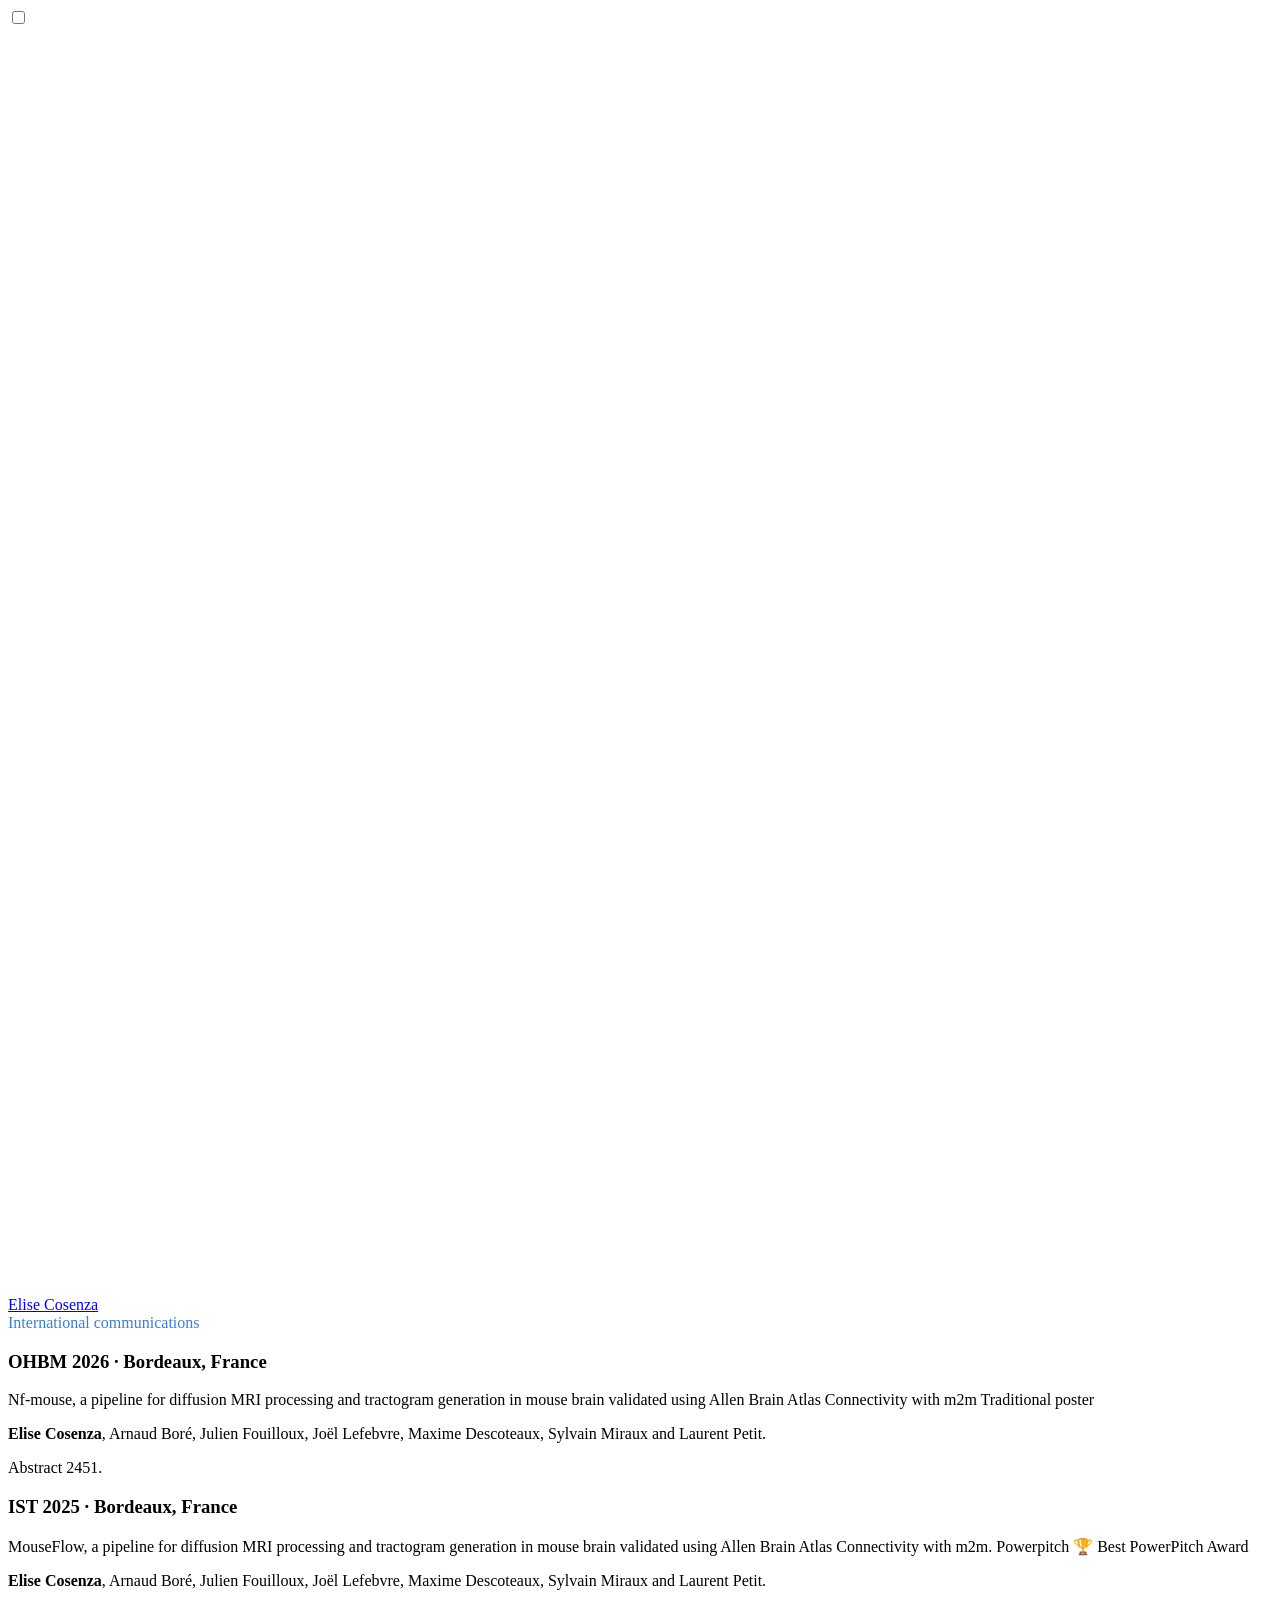
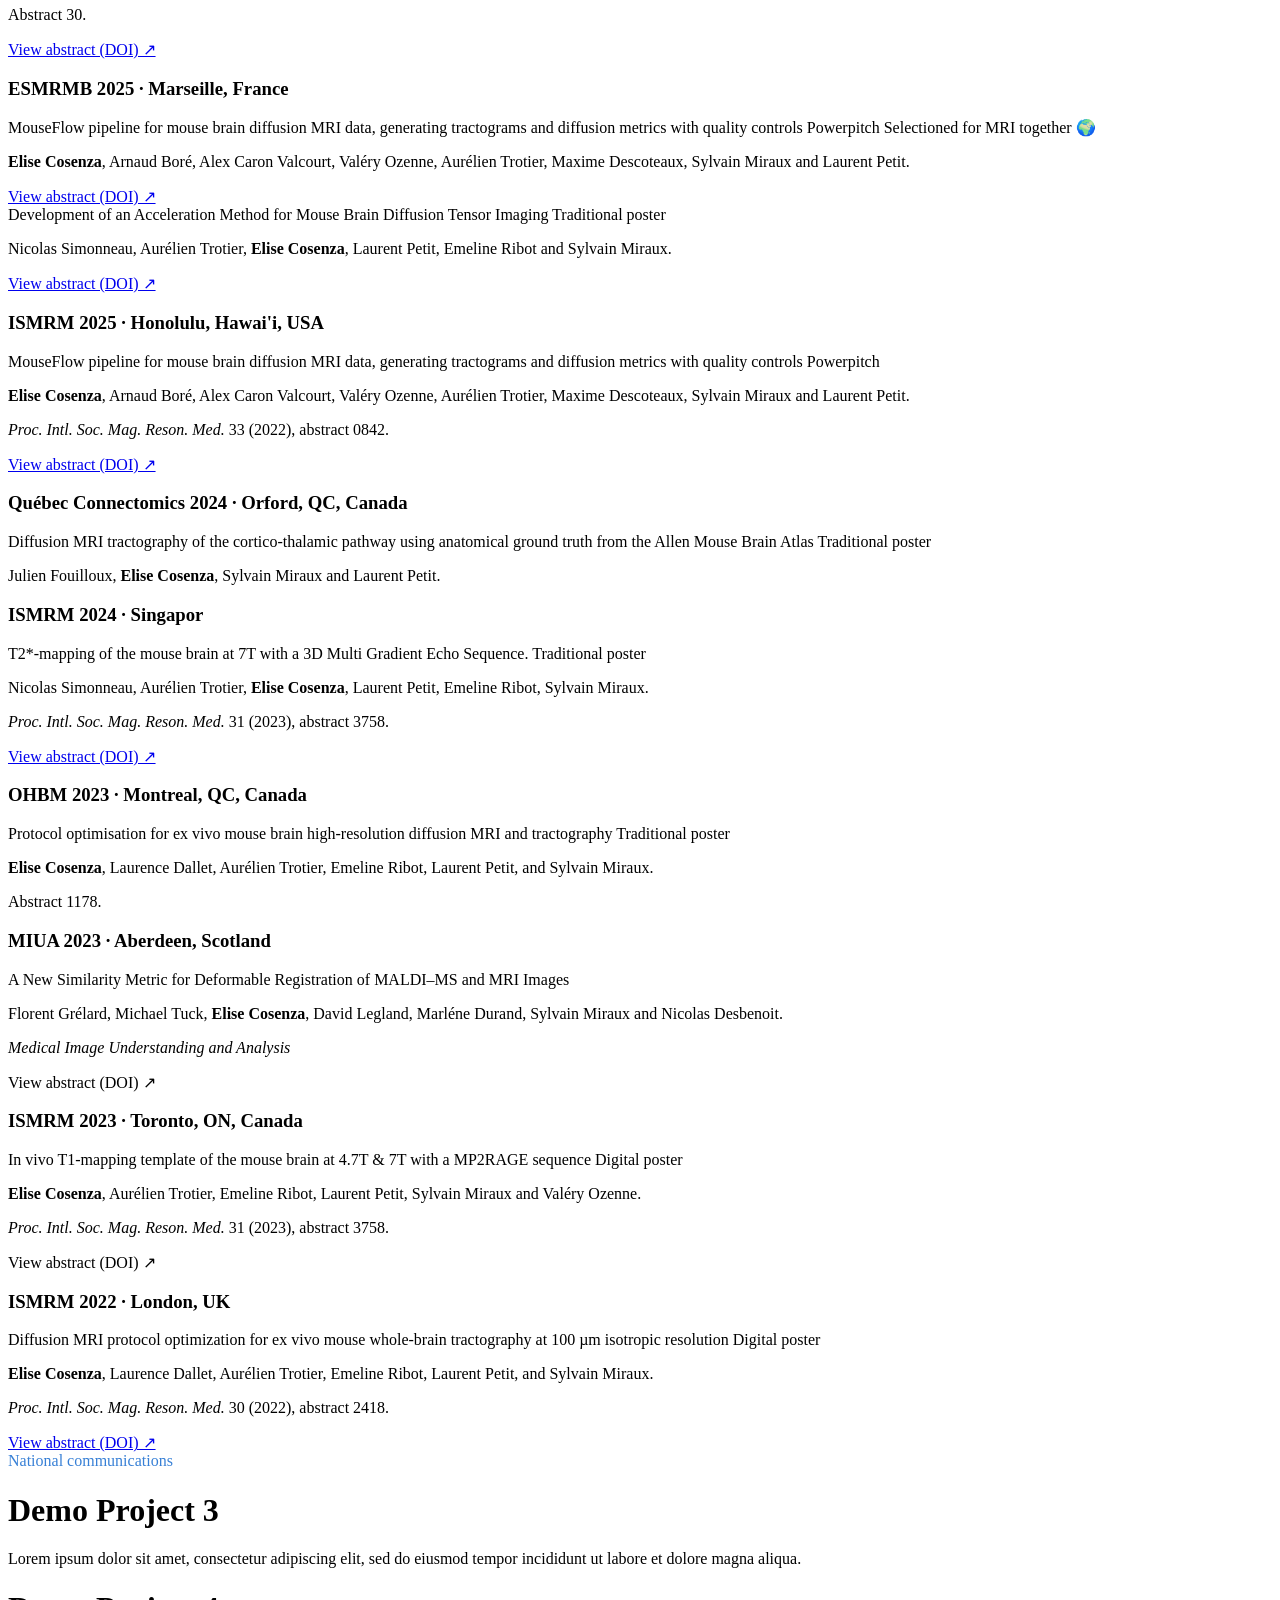
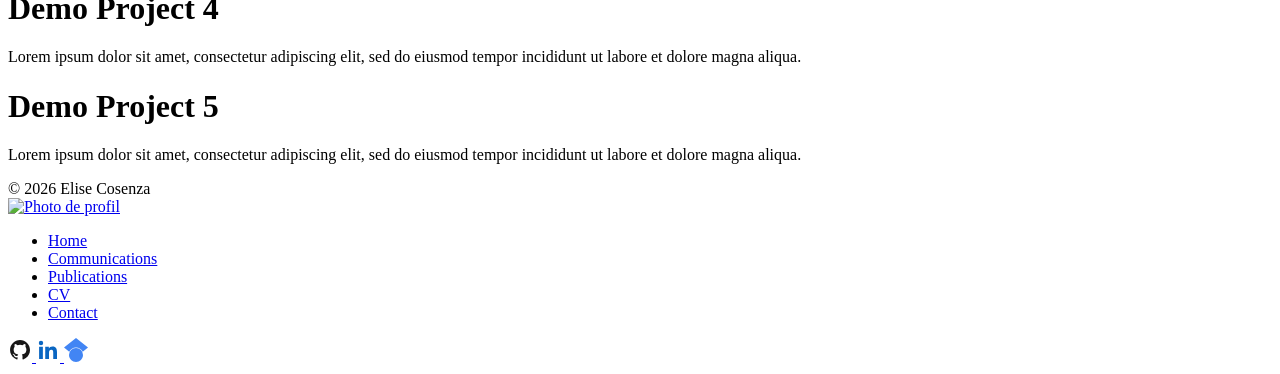
==== communications/index.html @ 1e926ce0 "deploy: EliseCos/site-internet@7406033936f2664eec7a2b907e6b283da59cfe31" ====
<!DOCTYPE html><html lang="en" data-theme="lofi"> <head><!-- Global Metadata --><meta charset="utf-8"><meta name="viewport" content="width=device-width,initial-scale=1"><link rel="icon" type="image/svg+xml" href="/favicon.svg"><meta name="generator" content="Astro v4.16.19"><!-- Primary Meta Tags --><title>Elise Cosenza | Communications</title><meta name="title" content="Elise Cosenza | Communications"><meta name="author"><meta name="astro-view-transitions-enabled" content="true"><meta name="astro-view-transitions-fallback" content="animate"><link rel="stylesheet" href="/elisecosenza/_astro/communications.C2J211YH.css">
<style>.time-line-container>div:last-child .education__time>.education__line{display:none}.astro-route-announcer{position:absolute;left:0;top:0;clip:rect(0 0 0 0);clip-path:inset(50%);overflow:hidden;white-space:nowrap;width:1px;height:1px}
</style><script type="module" src="/elisecosenza/_astro/hoisted.BScVxmeO.js"></script></head> <body> <div class="bg-base-100 drawer lg:drawer-open"> <input id="my-drawer" type="checkbox" class="drawer-toggle"> <div class="drawer-content bg-base-100"> <div class="sticky lg:hidden top-0 z-30 flex h-16 w-full justify-center bg-opacity-90 backdrop-blur transition-all duration-100 bg-base-100 text-base-content shadow-sm"> <div class="navbar"> <div class="navbar-start"> <label for="my-drawer" class="btn btn-square btn-ghost"> <svg xmlns="http://www.w3.org/2000/svg" fill="none" viewBox="0 0 24 24" class="inline-block w-5 h-5 stroke-current"><path stroke-linecap="round" stroke-linejoin="round" stroke-width="2" d="M4 6h16M4 12h16M4 18h16"></path> </svg> </label> </div> <div class="navbar-center"> <a class="btn btn-ghost normal-case text-xl" href="/">Elise Cosenza</a> </div> <div class="navbar-end"></div> </div> </div> <div class="md:flex md:justify-center"> <main class="p-6 pt-10 lg:max-w-[900px] max-w-[100vw]">  <div> <div class="text-3xl w-full font-bold mb-8"><span style="color:#3880D6;">International communications</span></div> </div>  <div class="divider my-0"></div> <div class="mb-8"> <h3 class="text-lg font-bold mb-2">
OHBM 2026 · Bordeaux, France
</h3> <div class="flex flex-wrap items-center gap-3 mb-2"> <span class="text-sm font-semibold text-base-content/70">
Nf-mouse, a pipeline for diffusion MRI processing and tractogram generation in mouse brain validated using Allen Brain Atlas Connectivity with m2m
</span> <span class="badge badge-outline badge-sm">
Traditional poster
</span> </div> <p class="mb-1"> <strong>Elise Cosenza</strong>, Arnaud Boré, Julien Fouilloux, Joël Lefebvre, Maxime Descoteaux, Sylvain Miraux and Laurent Petit.
</p> <p class="text-sm opacity-70">
Abstract 2451.
</p> <div class="mb-8"> <div class="divider my-0"></div> <h3 class="text-lg font-bold mb-2">
IST 2025 · Bordeaux, France
</h3> <div class="flex flex-wrap items-center gap-3 mb-2"> <span class="text-sm font-semibold text-base-content/70">
MouseFlow, a pipeline for diffusion MRI processing and tractogram generation in mouse brain validated using Allen Brain Atlas Connectivity with m2m.
</span> <span class="badge badge-outline badge-sm">
Powerpitch
</span> <span class="badge badge-warning badge-sm font-semibold">
🏆 Best PowerPitch Award
</span> </div> <p class="mb-1"> <strong>Elise Cosenza</strong>, Arnaud Boré, Julien Fouilloux, Joël Lefebvre, Maxime Descoteaux, Sylvain Miraux and Laurent Petit.
</p> <p class="text-sm opacity-70">
Abstract 30.
</p> <a href="https://event.fourwaves.com/istconference2025/abstracts/9bfd4b53-3e80-4623-b4b6-0d015b8363ac" target="_blank" rel="noopener noreferrer" class="text-blue-500 hover:underline text-sm">
View abstract (DOI) ↗
</a> <div class="mb-8"> <div class="divider my-0"></div> <h3 class="text-lg font-bold mb-2">
ESMRMB 2025 · Marseille, France
</h3> <div class="flex flex-wrap items-center gap-3 mb-2"> <span class="text-sm font-semibold text-base-content/70">
MouseFlow pipeline for mouse brain diffusion MRI data, generating tractograms and diffusion metrics with quality controls
</span> <span class="badge badge-outline badge-sm">
Powerpitch
</span> <span class="badge badge-info badge-sm font-semibold">
Selectioned for MRI together 🌍
</span> </div> <p class="mb-1"> <strong>Elise Cosenza</strong>, Arnaud Boré, Alex Caron Valcourt, Valéry Ozenne, Aurélien Trotier, Maxime Descoteaux, Sylvain Miraux and Laurent Petit.
</p> <a href="https://www.springermedicine.com/book-of-abstracts-esmrmb-2025-online-41st-annual-scientific-meet/51504304" target="_blank" rel="noopener noreferrer" class="text-blue-500 hover:underline text-sm">
View abstract (DOI) ↗
</a> <div class="mt-6"> <div class="flex flex-wrap items-center gap-3 mb-2"> <span class="text-sm font-semibold text-base-content/70">
Development of an Acceleration Method for Mouse Brain Diffusion Tensor Imaging
</span> <span class="badge badge-outline badge-sm">
Traditional poster
</span></div> <p class="mb-1">
Nicolas Simonneau, Aurélien Trotier, <strong>Elise Cosenza</strong>, Laurent Petit, Emeline Ribot and Sylvain Miraux.
</p> <a href="https://www.springermedicine.com/book-of-abstracts-esmrmb-2025-online-41st-annual-scientific-meet/51504304" target="_blank" rel="noopener noreferrer" class="text-blue-500 hover:underline text-sm">
View abstract (DOI) ↗
</a> </div> <div class="mb-8"> <div class="divider my-0"></div> <h3 class="text-lg font-bold mb-2">
ISMRM 2025 · Honolulu, Hawai'i, USA
</h3> <div class="flex flex-wrap items-center gap-3 mb-2"> <span class="text-sm font-semibold text-base-content/70">
MouseFlow pipeline for mouse brain diffusion MRI data, generating tractograms and diffusion metrics with quality controls
</span> <span class="badge badge-outline badge-sm">
Powerpitch
</span> </div> <p class="mb-1"> <strong>Elise Cosenza</strong>, Arnaud Boré, Alex Caron Valcourt, Valéry Ozenne, Aurélien Trotier, Maxime Descoteaux, Sylvain Miraux and Laurent Petit.
</p> <p class="text-sm opacity-70"> <em>Proc. Intl. Soc. Mag. Reson. Med.</em> 33 (2022), abstract 0842.
</p> <a href="https://archive.ismrm.org/2025/0842.html" target="_blank" rel="noopener noreferrer" class="text-blue-500 hover:underline text-sm">
View abstract (DOI) ↗
</a> <div class="mb-8"> <div class="divider my-0"></div> <h3 class="text-lg font-bold mb-2">
Québec Connectomics 2024 · Orford, QC, Canada
</h3> <div class="flex flex-wrap items-center gap-3 mb-2"> <span class="text-sm font-semibold text-base-content/70">
Diffusion MRI tractography of the cortico-thalamic pathway using anatomical ground truth from the Allen Mouse Brain Atlas
</span> <span class="badge badge-outline badge-sm">
Traditional poster
</span> </div> <p class="mb-1">
Julien Fouilloux, <strong>Elise Cosenza</strong>, Sylvain Miraux and Laurent Petit.
</p> <div class="divider my-0"></div> <div class="mb-8"> <h3 class="text-lg font-bold mb-2">
ISMRM 2024 · Singapor
</h3> <div class="flex flex-wrap items-center gap-3 mb-2"> <span class="text-sm font-semibold text-base-content/70">
T2*-mapping of the mouse brain at 7T with a 3D Multi Gradient Echo Sequence.
</span> <span class="badge badge-outline badge-sm">
Traditional poster
</span> </div> <p class="mb-1">
Nicolas Simonneau, Aurélien Trotier, <strong>Elise Cosenza</strong>, Laurent Petit, Emeline Ribot, Sylvain Miraux.
</p> <p class="text-sm opacity-70"> <em>Proc. Intl. Soc. Mag. Reson. Med.</em> 31 (2023), abstract 3758.
</p> <a href="https://hal.science/hal-04747406v1/document" target="_blank" rel="noopener noreferrer" class="text-blue-500 hover:underline text-sm">
View abstract (DOI) ↗
</a> <div class="divider my-0"></div> <div class="mb-8"> <h3 class="text-lg font-bold mb-2">
OHBM 2023 · Montreal, QC, Canada
</h3> <div class="flex flex-wrap items-center gap-3 mb-2"> <span class="text-sm font-semibold text-base-content/70">
Protocol optimisation for ex vivo mouse brain high-resolution diffusion MRI and tractography
</span> <span class="badge badge-outline badge-sm">
Traditional poster
</span> </div> <p class="mb-1"> <strong>Elise Cosenza</strong>, Laurence Dallet, Aurélien Trotier, Emeline Ribot, Laurent Petit, and Sylvain Miraux.
</p> <p class="text-sm opacity-70">
Abstract 1178.
</p> <div class="divider my-0"></div> <div class="mb-8"> <h3 class="text-lg font-bold mb-2">
MIUA 2023 · Aberdeen, Scotland
</h3> <div class="flex flex-wrap items-center gap-3 mb-2"> <span class="text-sm font-semibold text-base-content/70">
A New Similarity Metric for Deformable Registration of MALDI–MS and MRI Images
</span> </div> <p class="mb-1">
Florent Grélard, Michael Tuck, <strong>Elise Cosenza</strong>, David Legland, Marléne Durand, Sylvain Miraux and Nicolas Desbenoit.
</p> <p class="text-sm opacity-70"> <em>Medical Image Understanding and Analysis</em> </p> <a ref="https://link.springer.com/chapter/10.1007/978-3-031-48593-0_13
    target=" _blank" rel="noopener noreferrer" class="text-blue-500 hover:underline text-sm">
View abstract (DOI) ↗
</a> <div class="divider my-0"></div> <div class="mb-8"> <h3 class="text-lg font-bold mb-2">
ISMRM 2023 · Toronto, ON, Canada
</h3> <div class="flex flex-wrap items-center gap-3 mb-2"> <span class="text-sm font-semibold text-base-content/70">
In vivo T1-mapping template of the mouse brain at 4.7T & 7T with a MP2RAGE sequence
</span> <span class="badge badge-outline badge-sm">
Digital poster
</span> </div> <p class="mb-1"> <strong>Elise Cosenza</strong>, Aurélien Trotier, Emeline Ribot, Laurent Petit, Sylvain Miraux and Valéry Ozenne.
</p> <p class="text-sm opacity-70"> <em>Proc. Intl. Soc. Mag. Reson. Med.</em> 31 (2023), abstract 3758.
</p> <a ref="https://cds.ismrm.org/protected/23MProceedings/PDFfiles/3758_I89KBvQIG.html" target="_blank" rel="noopener noreferrer" class="text-blue-500 hover:underline text-sm">
View abstract (DOI) ↗
</a> <div class="mb-8"> <div class="divider my-0"></div> <h3 class="text-lg font-bold mb-2">
ISMRM 2022 · London, UK
</h3> <div class="flex flex-wrap items-center gap-3 mb-2"> <span class="text-sm font-semibold text-base-content/70">
Diffusion MRI protocol optimization for ex vivo mouse whole-brain tractography at 100 µm isotropic resolution
</span> <span class="badge badge-outline badge-sm">
Digital poster
</span> </div> <p class="mb-1"> <strong>Elise Cosenza</strong>, Laurence Dallet, Aurélien Trotier, Emeline Ribot, Laurent Petit, and Sylvain Miraux.
</p> <p class="text-sm opacity-70"> <em>Proc. Intl. Soc. Mag. Reson. Med.</em> 30 (2022), abstract 2418.
</p> <a href="https://doi.org/10.58530/2022/2418" target="_blank" rel="noopener noreferrer" class="text-blue-500 hover:underline text-sm">
View abstract (DOI) ↗
</a> <div class="mt-8"> <div> <div class="text-3xl w-full font-bold mb-8"><span style="color:#3880D6;">National communications</span></div> </div> <div class="rounded-lg bg-base-100 hover:shadow-xl transition ease-in-out hover:scale-[102%]"> <a target="_blank"> <div class="hero-content flex-col md:flex-row">  <div class="grow w-full"> <h1 class="text-xl font-bold"> Demo Project 3  </h1> <p class="py-1 text-1xl">Lorem ipsum dolor sit amet, consectetur adipiscing elit, sed do eiusmod tempor incididunt ut labore et dolore magna aliqua.</p> <div class="card-actions justify-end">  </div> </div> </div> </a> </div> <div class="divider my-0"></div> <div class="rounded-lg bg-base-100 hover:shadow-xl transition ease-in-out hover:scale-[102%]"> <a target="_blank"> <div class="hero-content flex-col md:flex-row">  <div class="grow w-full"> <h1 class="text-xl font-bold"> Demo Project 4  </h1> <p class="py-1 text-1xl">Lorem ipsum dolor sit amet, consectetur adipiscing elit, sed do eiusmod tempor incididunt ut labore et dolore magna aliqua.</p> <div class="card-actions justify-end">  </div> </div> </div> </a> </div> <div class="divider my-0"></div> <div class="rounded-lg bg-base-100 hover:shadow-xl transition ease-in-out hover:scale-[102%]"> <a target="_blank"> <div class="hero-content flex-col md:flex-row">  <div class="grow w-full"> <h1 class="text-xl font-bold"> Demo Project 5  </h1> <p class="py-1 text-1xl">Lorem ipsum dolor sit amet, consectetur adipiscing elit, sed do eiusmod tempor incididunt ut labore et dolore magna aliqua.</p> <div class="card-actions justify-end">  </div> </div> </div> </a> </div> </div></div></div></div></div></div></div></div></div></div></div> </main> </div> <footer class="footer footer-center block mb-5 pt-10"> <div class="pb-2">
&copy; 2026 Elise Cosenza
</div> </footer>  </div> <div class="drawer-side z-40"> <label for="my-drawer" class="drawer-overlay"></label> <aside class="px-2 pt-2 h-auto min-h-full w-[19rem] bg-base-200 text-base-content flex flex-col"> <div class="w-fit mx-auto mt-5 mb-6"> <a href="/elisecosenza/"> <div class="avatar transition ease-in-out hover:scale-[102%] block m-auto"> <div class="w-[8.5rem]"> <img class="mask mask-circle" width="300" height="300" src="/elisecosenza/profile-photo.png" alt="Photo de profil"> </div> </div> </a> </div> <ul class="menu grow shrink menu-md overflow-y-auto"> <li> <a class="py-3 text-base" id="home" href="/elisecosenza/">Home</a> </li> <li> <a class="py-3 text-base" id="communications" href="/elisecosenza/communications/">Communications</a> </li> <li> <a class="py-3 text-base" id="publications" href="/elisecosenza/publications/">Publications</a> </li> <li> <a class="py-3 text-base" id="cv" href="/elisecosenza/cv/">CV</a> </li> <li> <a class="py-3 text-base" href="mailto:elise.cosenza@u-bordeaux.fr" target="_blank" referrerpolicy="no-referrer-when-downgrade">
Contact
</a> </li> </ul> <script>(function(){const sideBarActiveItemID = "projects";
const activeClass = "bg-base-300";

  const activeItemElem = document.getElementById(sideBarActiveItemID);
  activeItemElem && activeItemElem.classList.add(activeClass);
})();</script> <div class="block sticky pointer-events-none bottom-10 bg-base-200 justify-center h-12 [mask-image:linear-gradient(transparent,#000000)]"></div> <div class="social-icons px-4 pb-5 pt-1 flex self-center justify-center sticky bottom-0 bg-base-200"> <!-- GitHub --> <a href="https://github.com/EliseCos" target="_blank" rel="noopener noreferrer" class="mx-3" aria-label="GitHub" title="GitHub"> <svg xmlns="http://www.w3.org/2000/svg" width="24" height="24" viewBox="0 0 24 24" style="fill: #181717;"> <path fill-rule="evenodd" clip-rule="evenodd" d="M12.026 2c-5.509 0-9.974 4.465-9.974 9.974 0 4.406 2.857 8.145 6.821 9.465.499.09.679-.217.679-.481 0-.237-.008-.865-.011-1.696-2.775.602-3.361-1.338-3.361-1.338-.452-1.152-1.107-1.459-1.107-1.459-.905-.619.069-.605.069-.605 1.002.07 1.527 1.028 1.527 1.028.89 1.524 2.336 1.084 2.902.829.091-.645.351-1.085.635-1.334-2.214-.251-4.542-1.107-4.542-4.93 0-1.087.389-1.979 1.024-2.675-.101-.253-.446-1.268.099-2.64 0 0 .837-.269 2.742 1.021a9.582 9.582 0 0 1 2.496-.336 9.554 9.554 0 0 1 2.496.336c1.906-1.291 2.742-1.021 2.742-1.021.545 1.372.203 2.387.099 2.64.64.696 1.024 1.587 1.024 2.675 0 3.833-2.33 4.675-4.552 4.922.355.308.675.916.675 1.846 0 1.334-.012 2.41-.012 2.737 0 .267.178.577.687.479C19.146 20.115 22 16.379 22 11.974 22 6.465 17.535 2 12.026 2z"></path> </svg> </a> <!-- LinkedIn --> <a href="https://fr.linkedin.com/in/elise-cosenza-40b40720a" target="_blank" rel="noopener noreferrer" class="mx-3" aria-label="LinkedIn" title="LinkedIn"> <svg xmlns="http://www.w3.org/2000/svg" width="24" height="24" viewBox="0 0 24 24" style="fill: #0A66C2;"> <circle cx="4.983" cy="5.009" r="2.188"></circle> <path d="M9.237 8.855v12.139h3.769v-6.003c0-1.584.298-3.118 2.262-3.118 1.937 0 1.961 1.811 1.961 3.218v5.904H21v-6.657c0-3.27-.704-5.783-4.526-5.783-1.835 0-3.065 1.007-3.568 1.96h-.051v-1.66H9.237zm-6.142 0H6.87v12.139H3.095z"></path> </svg> </a> <!-- Google Scholar --> <a href="https://scholar.google.com/citations?user=B2pfCD4AAAAJ&hl=fr" target="_blank" rel="noopener noreferrer" class="mx-3" aria-label="Google Scholar" title="Google Scholar"> <svg xmlns="http://www.w3.org/2000/svg" width="24" height="24" viewBox="0 0 24 24" style="fill: #4285F4;"> <path d="M5.242 13.769 0 9.5 12 0l12 9.5-5.242 4.269C17.548 11.249 14.978 9.5 12 9.5c-2.977 0-5.548 1.748-6.758 4.269zM12 10a7 7 0 1 0 0 14 7 7 0 0 0 0-14z"></path> </svg> </a> </div> </aside> </div> </div> </body></html>
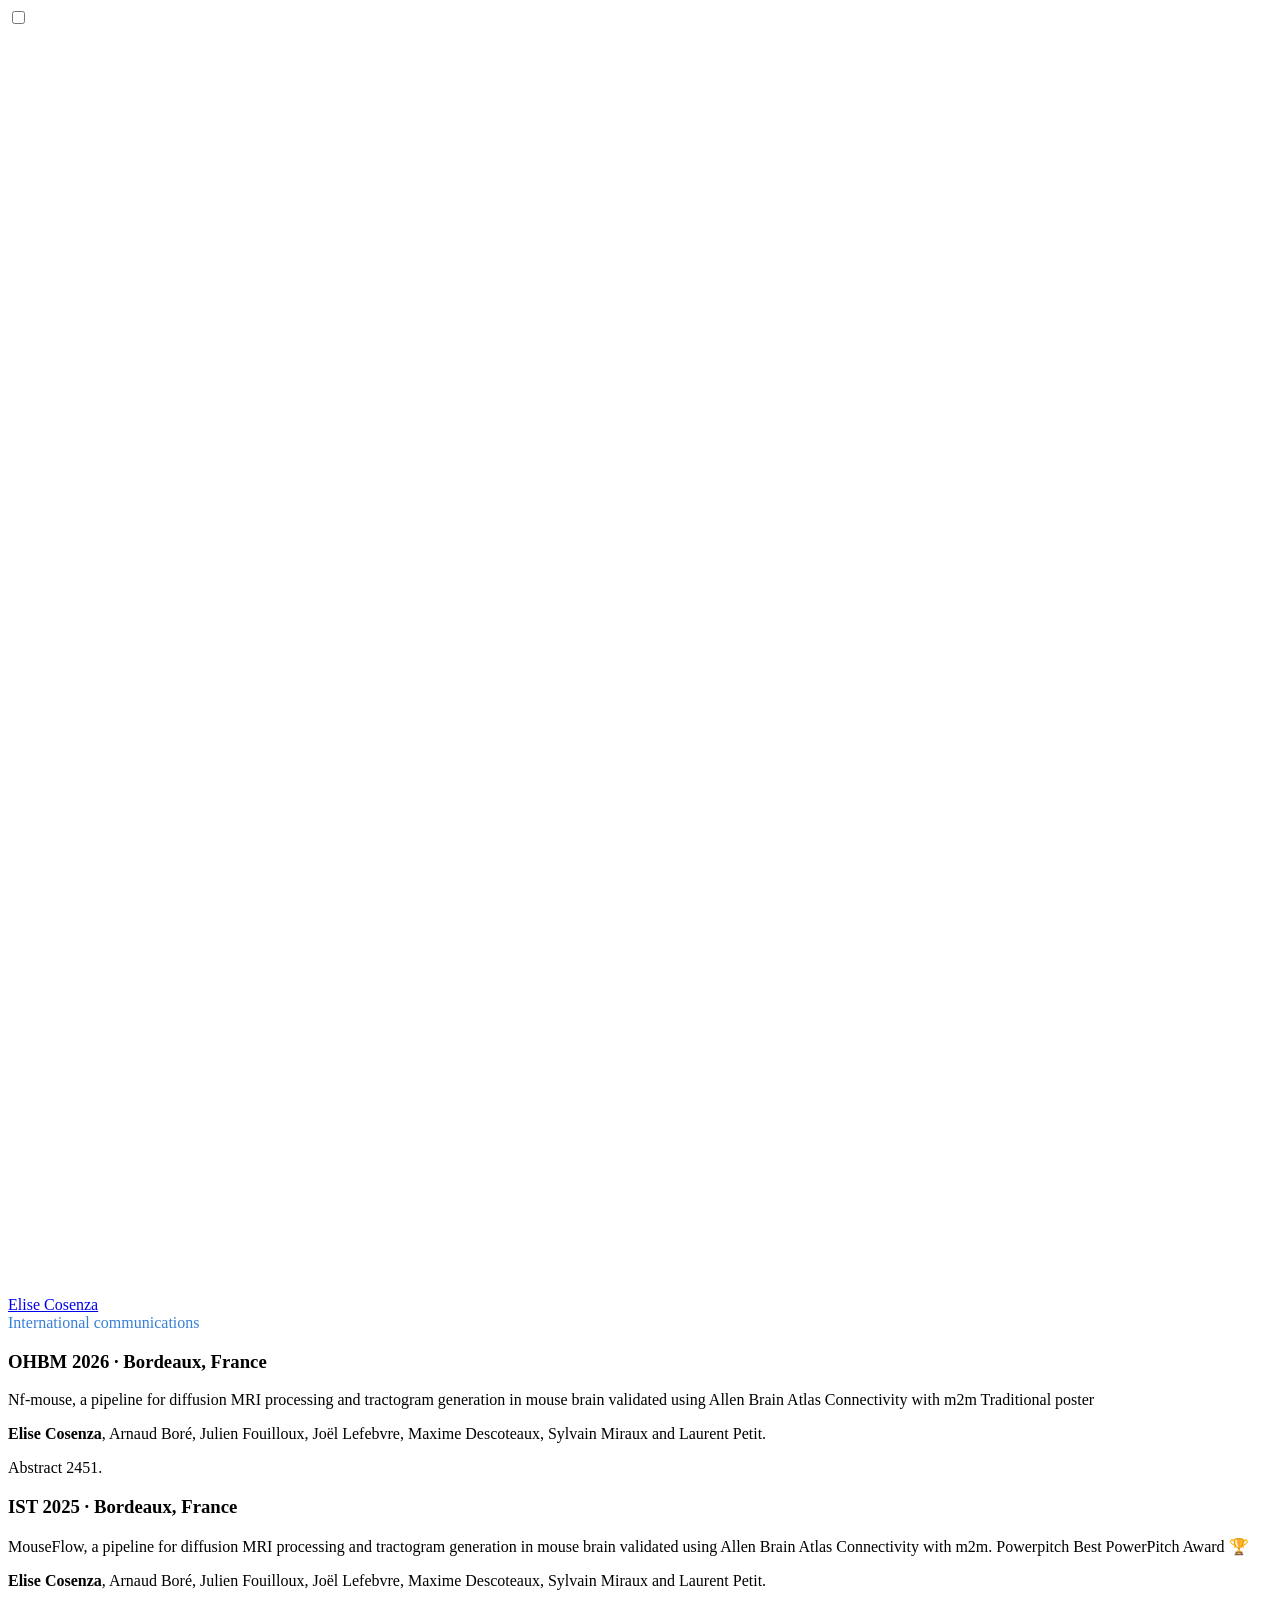
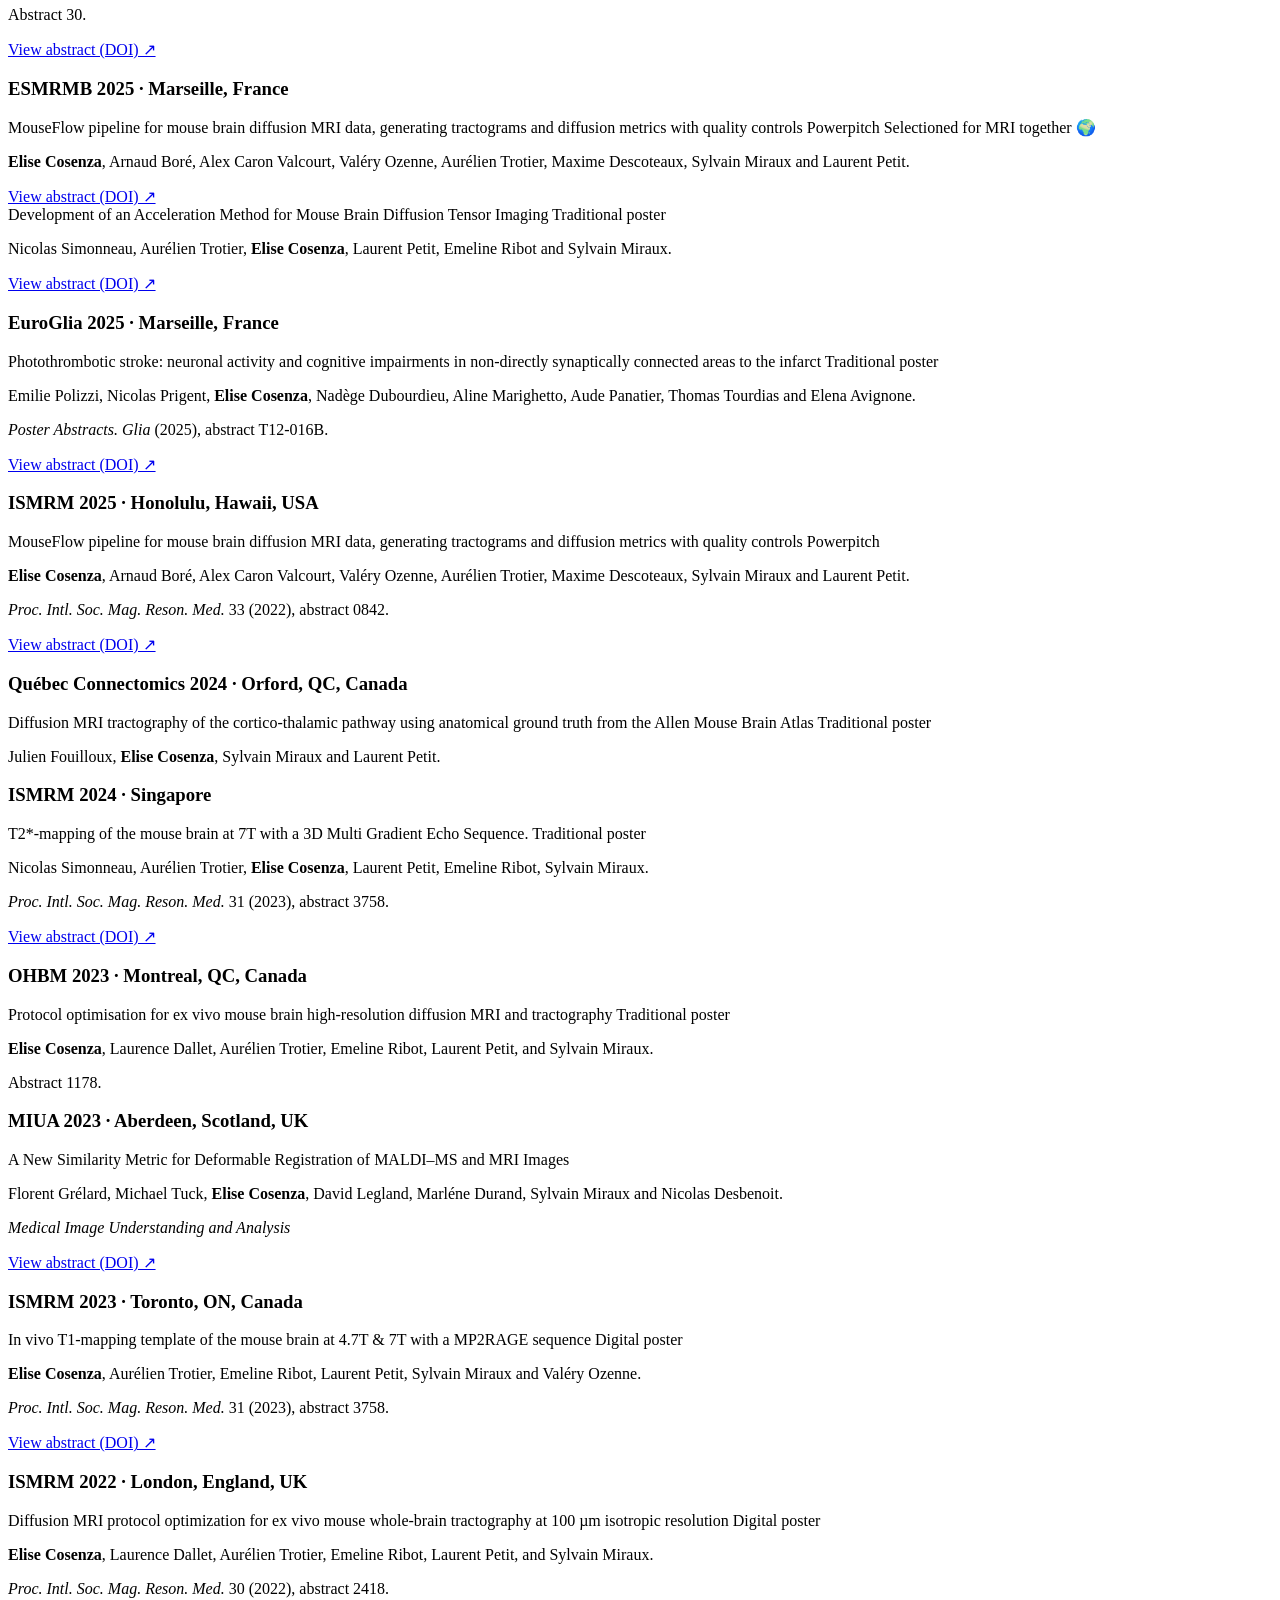
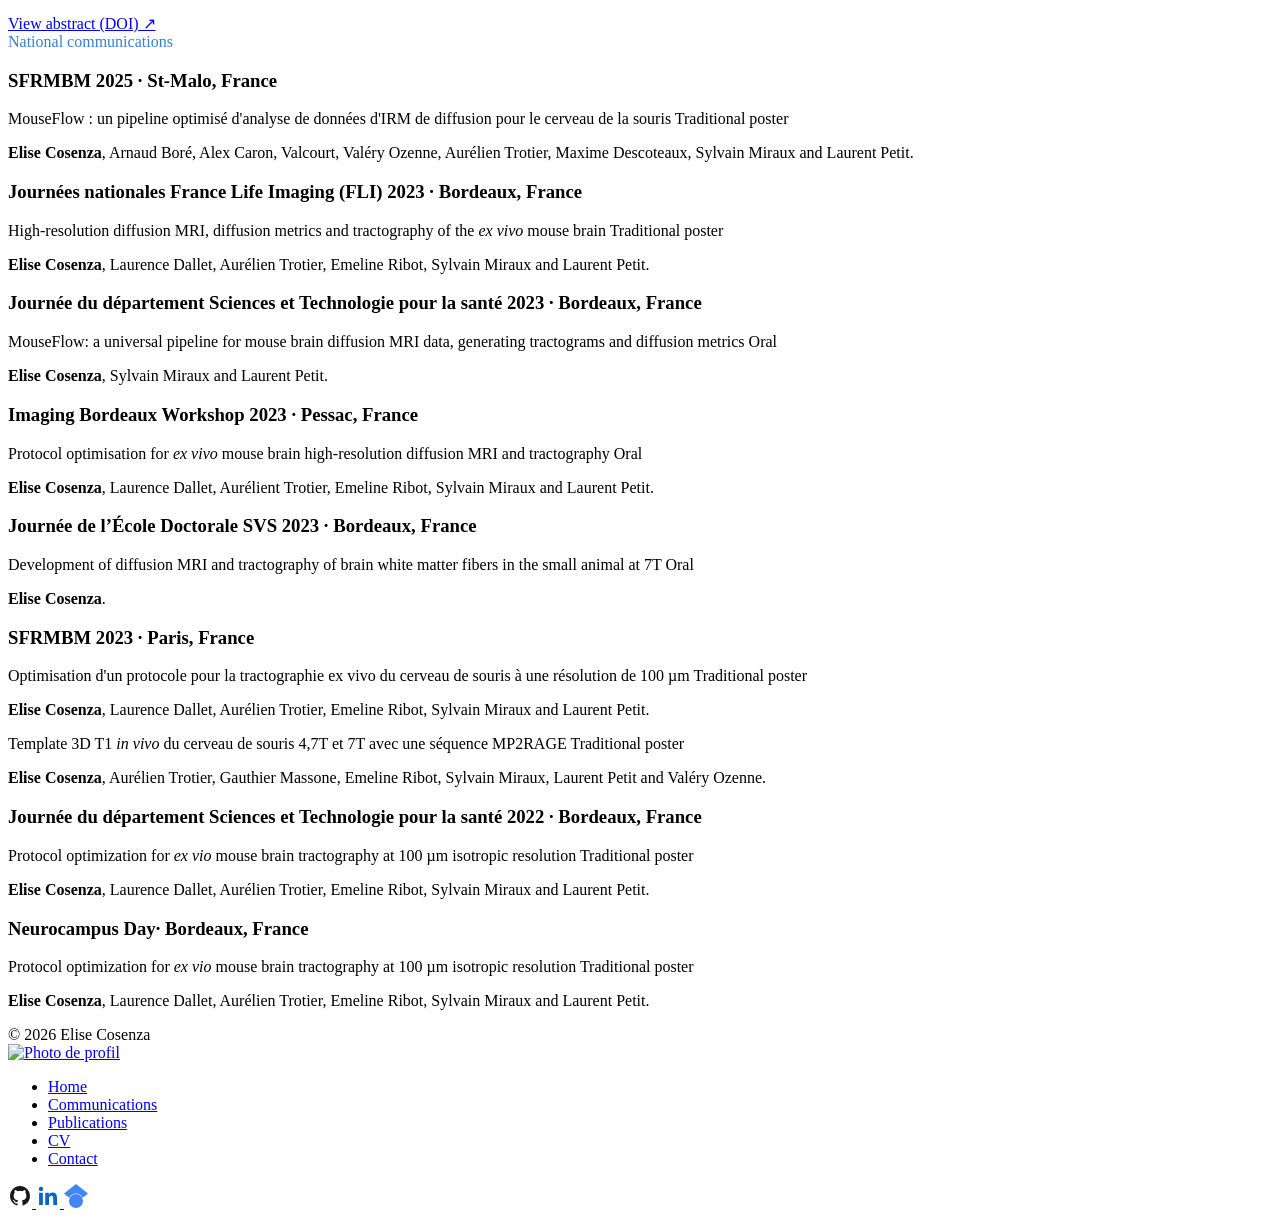
==== commit c58c7594: "deploy: EliseCos/site-internet@2f9bcf7c0a91095098cc89114778bd5ab627d902" ====
--- a/communications/index.html
+++ b/communications/index.html
@@ -1,6 +1,6 @@
 <!DOCTYPE html><html lang="en" data-theme="lofi"> <head><!-- Global Metadata --><meta charset="utf-8"><meta name="viewport" content="width=device-width,initial-scale=1"><link rel="icon" type="image/svg+xml" href="/favicon.svg"><meta name="generator" content="Astro v4.16.19"><!-- Primary Meta Tags --><title>Elise Cosenza | Communications</title><meta name="title" content="Elise Cosenza | Communications"><meta name="author"><meta name="astro-view-transitions-enabled" content="true"><meta name="astro-view-transitions-fallback" content="animate"><link rel="stylesheet" href="/elisecosenza/_astro/communications.C2J211YH.css">
 <style>.time-line-container>div:last-child .education__time>.education__line{display:none}.astro-route-announcer{position:absolute;left:0;top:0;clip:rect(0 0 0 0);clip-path:inset(50%);overflow:hidden;white-space:nowrap;width:1px;height:1px}
-</style><script type="module" src="/elisecosenza/_astro/hoisted.BScVxmeO.js"></script></head> <body> <div class="bg-base-100 drawer lg:drawer-open"> <input id="my-drawer" type="checkbox" class="drawer-toggle"> <div class="drawer-content bg-base-100"> <div class="sticky lg:hidden top-0 z-30 flex h-16 w-full justify-center bg-opacity-90 backdrop-blur transition-all duration-100 bg-base-100 text-base-content shadow-sm"> <div class="navbar"> <div class="navbar-start"> <label for="my-drawer" class="btn btn-square btn-ghost"> <svg xmlns="http://www.w3.org/2000/svg" fill="none" viewBox="0 0 24 24" class="inline-block w-5 h-5 stroke-current"><path stroke-linecap="round" stroke-linejoin="round" stroke-width="2" d="M4 6h16M4 12h16M4 18h16"></path> </svg> </label> </div> <div class="navbar-center"> <a class="btn btn-ghost normal-case text-xl" href="/">Elise Cosenza</a> </div> <div class="navbar-end"></div> </div> </div> <div class="md:flex md:justify-center"> <main class="p-6 pt-10 lg:max-w-[900px] max-w-[100vw]">  <div> <div class="text-3xl w-full font-bold mb-8"><span style="color:#3880D6;">International communications</span></div> </div>  <div class="divider my-0"></div> <div class="mb-8"> <h3 class="text-lg font-bold mb-2">
+</style><script type="module" src="/elisecosenza/_astro/hoisted.BScVxmeO.js"></script></head> <body> <div class="bg-base-100 drawer lg:drawer-open"> <input id="my-drawer" type="checkbox" class="drawer-toggle"> <div class="drawer-content bg-base-100"> <div class="sticky lg:hidden top-0 z-30 flex h-16 w-full justify-center bg-opacity-90 backdrop-blur transition-all duration-100 bg-base-100 text-base-content shadow-sm"> <div class="navbar"> <div class="navbar-start"> <label for="my-drawer" class="btn btn-square btn-ghost"> <svg xmlns="http://www.w3.org/2000/svg" fill="none" viewBox="0 0 24 24" class="inline-block w-5 h-5 stroke-current"><path stroke-linecap="round" stroke-linejoin="round" stroke-width="2" d="M4 6h16M4 12h16M4 18h16"></path> </svg> </label> </div> <div class="navbar-center"> <a class="btn btn-ghost normal-case text-xl" href="/">Elise Cosenza</a> </div> <div class="navbar-end"></div> </div> </div> <div class="md:flex md:justify-center"> <main class="p-6 pt-10 lg:max-w-[900px] max-w-[100vw]">  <div> <div class="text-3xl w-full font-bold mb-6"> <span style="color:#3880D6;">International communications</span> </div> </div>   <div class="mb-2"> <div class="divider my-0"></div> <h3 class="text-lg font-bold mb-2">
 OHBM 2026 · Bordeaux, France
 </h3> <div class="flex flex-wrap items-center gap-3 mb-2"> <span class="text-sm font-semibold text-base-content/70">
 Nf-mouse, a pipeline for diffusion MRI processing and tractogram generation in mouse brain validated using Allen Brain Atlas Connectivity with m2m
@@ -9,20 +9,20 @@
 </span> </div> <p class="mb-1"> <strong>Elise Cosenza</strong>, Arnaud Boré, Julien Fouilloux, Joël Lefebvre, Maxime Descoteaux, Sylvain Miraux and Laurent Petit.
 </p> <p class="text-sm opacity-70">
 Abstract 2451.
-</p> <div class="mb-8"> <div class="divider my-0"></div> <h3 class="text-lg font-bold mb-2">
+</p> </div>  <div class="mb-2"> <div class="divider my-0"></div> <h3 class="text-lg font-bold mb-2">
 IST 2025 · Bordeaux, France
 </h3> <div class="flex flex-wrap items-center gap-3 mb-2"> <span class="text-sm font-semibold text-base-content/70">
 MouseFlow, a pipeline for diffusion MRI processing and tractogram generation in mouse brain validated using Allen Brain Atlas Connectivity with m2m.
 </span> <span class="badge badge-outline badge-sm">
 Powerpitch
 </span> <span class="badge badge-warning badge-sm font-semibold">
-🏆 Best PowerPitch Award
+Best PowerPitch Award 🏆
 </span> </div> <p class="mb-1"> <strong>Elise Cosenza</strong>, Arnaud Boré, Julien Fouilloux, Joël Lefebvre, Maxime Descoteaux, Sylvain Miraux and Laurent Petit.
 </p> <p class="text-sm opacity-70">
 Abstract 30.
 </p> <a href="https://event.fourwaves.com/istconference2025/abstracts/9bfd4b53-3e80-4623-b4b6-0d015b8363ac" target="_blank" rel="noopener noreferrer" class="text-blue-500 hover:underline text-sm">
 View abstract (DOI) ↗
-</a> <div class="mb-8"> <div class="divider my-0"></div> <h3 class="text-lg font-bold mb-2">
+</a> </div>  <div class="mb-2"> <div class="divider my-0"></div> <h3 class="text-lg font-bold mb-2">
 ESMRMB 2025 · Marseille, France
 </h3> <div class="flex flex-wrap items-center gap-3 mb-2"> <span class="text-sm font-semibold text-base-content/70">
 MouseFlow pipeline for mouse brain diffusion MRI data, generating tractograms and diffusion metrics with quality controls
@@ -37,12 +37,23 @@
 Development of an Acceleration Method for Mouse Brain Diffusion Tensor Imaging
 </span> <span class="badge badge-outline badge-sm">
 Traditional poster
-</span></div> <p class="mb-1">
+</span> </div> <p class="mb-1">
 Nicolas Simonneau, Aurélien Trotier, <strong>Elise Cosenza</strong>, Laurent Petit, Emeline Ribot and Sylvain Miraux.
 </p> <a href="https://www.springermedicine.com/book-of-abstracts-esmrmb-2025-online-41st-annual-scientific-meet/51504304" target="_blank" rel="noopener noreferrer" class="text-blue-500 hover:underline text-sm">
 View abstract (DOI) ↗
-</a> </div> <div class="mb-8"> <div class="divider my-0"></div> <h3 class="text-lg font-bold mb-2">
-ISMRM 2025 · Honolulu, Hawai'i, USA
+</a> </div> </div>  <div class="mb-2"> <div class="divider my-0"></div> <h3 class="text-lg font-bold mb-2">
+EuroGlia 2025 · Marseille, France
+</h3> <div class="flex flex-wrap items-center gap-3 mb-2"> <span class="text-sm font-semibold text-base-content/70">
+Photothrombotic stroke: neuronal activity and cognitive impairments in non-directly synaptically connected areas to the infarct
+</span> <span class="badge badge-outline badge-sm">
+Traditional poster
+</span> </div> <p class="mb-1">
+Emilie Polizzi, Nicolas Prigent, <strong>Elise Cosenza</strong>, Nadège Dubourdieu, Aline Marighetto, Aude Panatier, Thomas Tourdias and Elena Avignone.
+</p> <p class="text-sm opacity-70"> <em>Poster Abstracts. Glia</em> (2025), abstract T12-016B.
+</p> <a href="https://onlinelibrary.wiley.com/doi/10.1002/glia.70038" target="_blank" rel="noopener noreferrer" class="text-blue-500 hover:underline text-sm">
+View abstract (DOI) ↗
+</a> </div>  <div class="mb-2"> <div class="divider my-0"></div> <h3 class="text-lg font-bold mb-2">
+ISMRM 2025 · Honolulu, Hawaii, USA
 </h3> <div class="flex flex-wrap items-center gap-3 mb-2"> <span class="text-sm font-semibold text-base-content/70">
 MouseFlow pipeline for mouse brain diffusion MRI data, generating tractograms and diffusion metrics with quality controls
 </span> <span class="badge badge-outline badge-sm">
@@ -51,7 +62,7 @@
 </p> <p class="text-sm opacity-70"> <em>Proc. Intl. Soc. Mag. Reson. Med.</em> 33 (2022), abstract 0842.
 </p> <a href="https://archive.ismrm.org/2025/0842.html" target="_blank" rel="noopener noreferrer" class="text-blue-500 hover:underline text-sm">
 View abstract (DOI) ↗
-</a> <div class="mb-8"> <div class="divider my-0"></div> <h3 class="text-lg font-bold mb-2">
+</a> </div>  <div class="mb-2"> <div class="divider my-0"></div> <h3 class="text-lg font-bold mb-2">
 Québec Connectomics 2024 · Orford, QC, Canada
 </h3> <div class="flex flex-wrap items-center gap-3 mb-2"> <span class="text-sm font-semibold text-base-content/70">
 Diffusion MRI tractography of the cortico-thalamic pathway using anatomical ground truth from the Allen Mouse Brain Atlas
@@ -59,8 +70,8 @@
 Traditional poster
 </span> </div> <p class="mb-1">
 Julien Fouilloux, <strong>Elise Cosenza</strong>, Sylvain Miraux and Laurent Petit.
-</p> <div class="divider my-0"></div> <div class="mb-8"> <h3 class="text-lg font-bold mb-2">
-ISMRM 2024 · Singapor
+</p> </div>  <div class="mb-2"> <div class="divider my-0"></div> <h3 class="text-lg font-bold mb-2">
+ISMRM 2024 · Singapore
 </h3> <div class="flex flex-wrap items-center gap-3 mb-2"> <span class="text-sm font-semibold text-base-content/70">
 T2*-mapping of the mouse brain at 7T with a 3D Multi Gradient Echo Sequence.
 </span> <span class="badge badge-outline badge-sm">
@@ -70,7 +81,7 @@
 </p> <p class="text-sm opacity-70"> <em>Proc. Intl. Soc. Mag. Reson. Med.</em> 31 (2023), abstract 3758.
 </p> <a href="https://hal.science/hal-04747406v1/document" target="_blank" rel="noopener noreferrer" class="text-blue-500 hover:underline text-sm">
 View abstract (DOI) ↗
-</a> <div class="divider my-0"></div> <div class="mb-8"> <h3 class="text-lg font-bold mb-2">
+</a> </div>  <div class="mb-2"> <div class="divider my-0"></div> <h3 class="text-lg font-bold mb-2">
 OHBM 2023 · Montreal, QC, Canada
 </h3> <div class="flex flex-wrap items-center gap-3 mb-2"> <span class="text-sm font-semibold text-base-content/70">
 Protocol optimisation for ex vivo mouse brain high-resolution diffusion MRI and tractography
@@ -79,16 +90,15 @@
 </span> </div> <p class="mb-1"> <strong>Elise Cosenza</strong>, Laurence Dallet, Aurélien Trotier, Emeline Ribot, Laurent Petit, and Sylvain Miraux.
 </p> <p class="text-sm opacity-70">
 Abstract 1178.
-</p> <div class="divider my-0"></div> <div class="mb-8"> <h3 class="text-lg font-bold mb-2">
-MIUA 2023 · Aberdeen, Scotland
+</p> </div>  <div class="mb-2"> <div class="divider my-0"></div> <h3 class="text-lg font-bold mb-2">
+MIUA 2023 · Aberdeen, Scotland, UK
 </h3> <div class="flex flex-wrap items-center gap-3 mb-2"> <span class="text-sm font-semibold text-base-content/70">
 A New Similarity Metric for Deformable Registration of MALDI–MS and MRI Images
 </span> </div> <p class="mb-1">
 Florent Grélard, Michael Tuck, <strong>Elise Cosenza</strong>, David Legland, Marléne Durand, Sylvain Miraux and Nicolas Desbenoit.
-</p> <p class="text-sm opacity-70"> <em>Medical Image Understanding and Analysis</em> </p> <a ref="https://link.springer.com/chapter/10.1007/978-3-031-48593-0_13
-    target=" _blank" rel="noopener noreferrer" class="text-blue-500 hover:underline text-sm">
+</p> <p class="text-sm opacity-70"> <em>Medical Image Understanding and Analysis</em> </p> <a href="https://link.springer.com/chapter/10.1007/978-3-031-48593-0_13" target="_blank" rel="noopener noreferrer" class="text-blue-500 hover:underline text-sm">
 View abstract (DOI) ↗
-</a> <div class="divider my-0"></div> <div class="mb-8"> <h3 class="text-lg font-bold mb-2">
+</a> </div>  <div class="mb-2"> <div class="divider my-0"></div> <h3 class="text-lg font-bold mb-2">
 ISMRM 2023 · Toronto, ON, Canada
 </h3> <div class="flex flex-wrap items-center gap-3 mb-2"> <span class="text-sm font-semibold text-base-content/70">
 In vivo T1-mapping template of the mouse brain at 4.7T & 7T with a MP2RAGE sequence
@@ -96,10 +106,10 @@
 Digital poster
 </span> </div> <p class="mb-1"> <strong>Elise Cosenza</strong>, Aurélien Trotier, Emeline Ribot, Laurent Petit, Sylvain Miraux and Valéry Ozenne.
 </p> <p class="text-sm opacity-70"> <em>Proc. Intl. Soc. Mag. Reson. Med.</em> 31 (2023), abstract 3758.
-</p> <a ref="https://cds.ismrm.org/protected/23MProceedings/PDFfiles/3758_I89KBvQIG.html" target="_blank" rel="noopener noreferrer" class="text-blue-500 hover:underline text-sm">
+</p> <a href="https://cds.ismrm.org/protected/23MProceedings/PDFfiles/3758_I89KBvQIG.html" target="_blank" rel="noopener noreferrer" class="text-blue-500 hover:underline text-sm">
 View abstract (DOI) ↗
-</a> <div class="mb-8"> <div class="divider my-0"></div> <h3 class="text-lg font-bold mb-2">
-ISMRM 2022 · London, UK
+</a> </div>  <div class="mb-2"> <div class="divider my-0"></div> <h3 class="text-lg font-bold mb-2">
+ISMRM 2022 · London, England, UK
 </h3> <div class="flex flex-wrap items-center gap-3 mb-2"> <span class="text-sm font-semibold text-base-content/70">
 Diffusion MRI protocol optimization for ex vivo mouse whole-brain tractography at 100 µm isotropic resolution
 </span> <span class="badge badge-outline badge-sm">
@@ -108,7 +118,68 @@
 </p> <p class="text-sm opacity-70"> <em>Proc. Intl. Soc. Mag. Reson. Med.</em> 30 (2022), abstract 2418.
 </p> <a href="https://doi.org/10.58530/2022/2418" target="_blank" rel="noopener noreferrer" class="text-blue-500 hover:underline text-sm">
 View abstract (DOI) ↗
-</a> <div class="mt-8"> <div> <div class="text-3xl w-full font-bold mb-8"><span style="color:#3880D6;">National communications</span></div> </div> <div class="rounded-lg bg-base-100 hover:shadow-xl transition ease-in-out hover:scale-[102%]"> <a target="_blank"> <div class="hero-content flex-col md:flex-row">  <div class="grow w-full"> <h1 class="text-xl font-bold"> Demo Project 3  </h1> <p class="py-1 text-1xl">Lorem ipsum dolor sit amet, consectetur adipiscing elit, sed do eiusmod tempor incididunt ut labore et dolore magna aliqua.</p> <div class="card-actions justify-end">  </div> </div> </div> </a> </div> <div class="divider my-0"></div> <div class="rounded-lg bg-base-100 hover:shadow-xl transition ease-in-out hover:scale-[102%]"> <a target="_blank"> <div class="hero-content flex-col md:flex-row">  <div class="grow w-full"> <h1 class="text-xl font-bold"> Demo Project 4  </h1> <p class="py-1 text-1xl">Lorem ipsum dolor sit amet, consectetur adipiscing elit, sed do eiusmod tempor incididunt ut labore et dolore magna aliqua.</p> <div class="card-actions justify-end">  </div> </div> </div> </a> </div> <div class="divider my-0"></div> <div class="rounded-lg bg-base-100 hover:shadow-xl transition ease-in-out hover:scale-[102%]"> <a target="_blank"> <div class="hero-content flex-col md:flex-row">  <div class="grow w-full"> <h1 class="text-xl font-bold"> Demo Project 5  </h1> <p class="py-1 text-1xl">Lorem ipsum dolor sit amet, consectetur adipiscing elit, sed do eiusmod tempor incididunt ut labore et dolore magna aliqua.</p> <div class="card-actions justify-end">  </div> </div> </div> </a> </div> </div></div></div></div></div></div></div></div></div></div></div> </main> </div> <footer class="footer footer-center block mb-5 pt-10"> <div class="pb-2">
+</a> </div>  <div class="mt-8"> <div class="text-3xl w-full font-bold mb-6"> <span style="color:#3880D6;">National communications</span> </div> </div>  <div class="mb-2"> <div class="divider my-0"></div> <h3 class="text-lg font-bold mb-2">
+SFRMBM 2025 · St-Malo, France
+</h3> <div class="flex flex-wrap items-center gap-3 mb-2"> <span class="text-sm font-semibold text-base-content/70">
+MouseFlow : un pipeline optimisé d'analyse de données d'IRM de diffusion pour le cerveau de la souris
+</span> <span class="badge badge-outline badge-sm">
+Traditional poster
+</span> </div> <p class="mb-1"> <strong>Elise Cosenza</strong>, Arnaud Boré, Alex Caron, Valcourt, Valéry Ozenne, Aurélien Trotier, Maxime Descoteaux, Sylvain Miraux and Laurent Petit.
+</p> </div>   <div class="mb-2"> <div class="divider my-0"></div> <h3 class="text-lg font-bold mb-2">
+Journées nationales France Life Imaging (FLI) 2023 · Bordeaux, France
+</h3> <div class="flex flex-wrap items-center gap-3 mb-2"> <span class="text-sm font-semibold text-base-content/70">
+High-resolution diffusion MRI, diffusion metrics and tractography of the <em>ex vivo</em> mouse brain
+</span> <span class="badge badge-outline badge-sm">
+Traditional poster
+</span> </div> <p class="mb-1"> <strong>Elise Cosenza</strong>, Laurence Dallet, Aurélien Trotier, Emeline Ribot, Sylvain Miraux and Laurent Petit.
+</p> </div>  <div class="mb-2"> <div class="divider my-0"></div> <h3 class="text-lg font-bold mb-2">
+Journée du département Sciences et Technologie pour la santé 2023 · Bordeaux, France
+</h3> <div class="flex flex-wrap items-center gap-3 mb-2"> <span class="text-sm font-semibold text-base-content/70">
+MouseFlow: a universal pipeline for mouse brain diffusion MRI data, generating tractograms and diffusion metrics
+</span> <span class="badge badge-outline badge-sm">
+Oral
+</span> </div> <p class="mb-1"> <strong>Elise Cosenza</strong>, Sylvain Miraux and Laurent Petit.
+</p> </div>  <div class="mb-2"> <div class="divider my-0"></div> <h3 class="text-lg font-bold mb-2">
+Imaging Bordeaux Workshop 2023 · Pessac, France
+</h3> <div class="flex flex-wrap items-center gap-3 mb-2"> <span class="text-sm font-semibold text-base-content/70">
+Protocol optimisation for <em>ex vivo</em> mouse brain high-resolution diffusion MRI and tractography
+</span> <span class="badge badge-outline badge-sm">
+Oral
+</span> </div> <p class="mb-1"> <strong>Elise Cosenza</strong>, Laurence Dallet, Aurélient Trotier, Emeline Ribot, Sylvain Miraux and Laurent Petit.
+</p> </div>  <div class="mb-2"> <div class="divider my-0"></div> <h3 class="text-lg font-bold mb-2">
+Journée de l’École Doctorale SVS 2023 · Bordeaux, France
+</h3> <div class="flex flex-wrap items-center gap-3 mb-2"> <span class="text-sm font-semibold text-base-content/70">
+Development of diffusion MRI and tractography of brain white matter fibers in the small animal at 7T
+</span> <span class="badge badge-outline badge-sm">
+Oral
+</span> </div> <p class="mb-1"> <strong>Elise Cosenza</strong>.
+</p> </div>  <div class="mb-2"> <div class="divider my-0"></div> <h3 class="text-lg font-bold mb-2">
+SFRMBM 2023 · Paris, France
+</h3> <div class="flex flex-wrap items-center gap-3 mb-2"> <span class="text-sm font-semibold text-base-content/70">
+Optimisation d'un protocole pour la tractographie ex vivo du cerveau de souris à une résolution de 100 µm
+</span> <span class="badge badge-outline badge-sm">
+Traditional poster
+</span> </div> <p class="mb-1"> <strong>Elise Cosenza</strong>, Laurence Dallet, Aurélien Trotier, Emeline Ribot, Sylvain Miraux and Laurent Petit.
+</p> <div class="mt-6"> <div class="flex flex-wrap items-center gap-3 mb-2"> <span class="text-sm font-semibold text-base-content/70">
+Template 3D T1 <em>in vivo</em> du cerveau de souris 4,7T et 7T avec une séquence MP2RAGE
+</span> <span class="badge badge-outline badge-sm">
+Traditional poster
+</span> </div> <p class="mb-1"> <strong>Elise Cosenza</strong>, Aurélien Trotier, Gauthier Massone, Emeline Ribot, Sylvain Miraux, Laurent Petit and Valéry Ozenne.
+</p> </div> </div>  <div class="mb-2"> <div class="divider my-0"></div> <h3 class="text-lg font-bold mb-2">
+Journée du département Sciences et Technologie pour la santé 2022 · Bordeaux, France
+</h3> <div class="flex flex-wrap items-center gap-3 mb-2"> <span class="text-sm font-semibold text-base-content/70">
+Protocol optimization for <em>ex vio</em> mouse brain tractography at 100 µm isotropic resolution
+</span> <span class="badge badge-outline badge-sm">
+Traditional poster
+</span> </div> <p class="mb-1"> <strong>Elise Cosenza</strong>, Laurence Dallet, Aurélien Trotier, Emeline Ribot, Sylvain Miraux and Laurent Petit.
+</p> </div>  <div class="mb-2"> <div class="divider my-0"></div> <h3 class="text-lg font-bold mb-2">
+Neurocampus Day· Bordeaux, France
+</h3> <div class="flex flex-wrap items-center gap-3 mb-2"> <span class="text-sm font-semibold text-base-content/70">
+Protocol optimization for <em>ex vio</em> mouse brain tractography at 100 µm isotropic resolution
+</span> <span class="badge badge-outline badge-sm">
+Traditional poster
+</span> </div> <p class="mb-1"> <strong>Elise Cosenza</strong>, Laurence Dallet, Aurélien Trotier, Emeline Ribot, Sylvain Miraux and Laurent Petit.
+</p> </div>  </main> </div> <footer class="footer footer-center block mb-5 pt-10"> <div class="pb-2">
 &copy; 2026 Elise Cosenza
 </div> </footer>  </div> <div class="drawer-side z-40"> <label for="my-drawer" class="drawer-overlay"></label> <aside class="px-2 pt-2 h-auto min-h-full w-[19rem] bg-base-200 text-base-content flex flex-col"> <div class="w-fit mx-auto mt-5 mb-6"> <a href="/elisecosenza/"> <div class="avatar transition ease-in-out hover:scale-[102%] block m-auto"> <div class="w-[8.5rem]"> <img class="mask mask-circle" width="300" height="300" src="/elisecosenza/profile-photo.png" alt="Photo de profil"> </div> </div> </a> </div> <ul class="menu grow shrink menu-md overflow-y-auto"> <li> <a class="py-3 text-base" id="home" href="/elisecosenza/">Home</a> </li> <li> <a class="py-3 text-base" id="communications" href="/elisecosenza/communications/">Communications</a> </li> <li> <a class="py-3 text-base" id="publications" href="/elisecosenza/publications/">Publications</a> </li> <li> <a class="py-3 text-base" id="cv" href="/elisecosenza/cv/">CV</a> </li> <li> <a class="py-3 text-base" href="mailto:elise.cosenza@u-bordeaux.fr" target="_blank" referrerpolicy="no-referrer-when-downgrade">
 Contact
